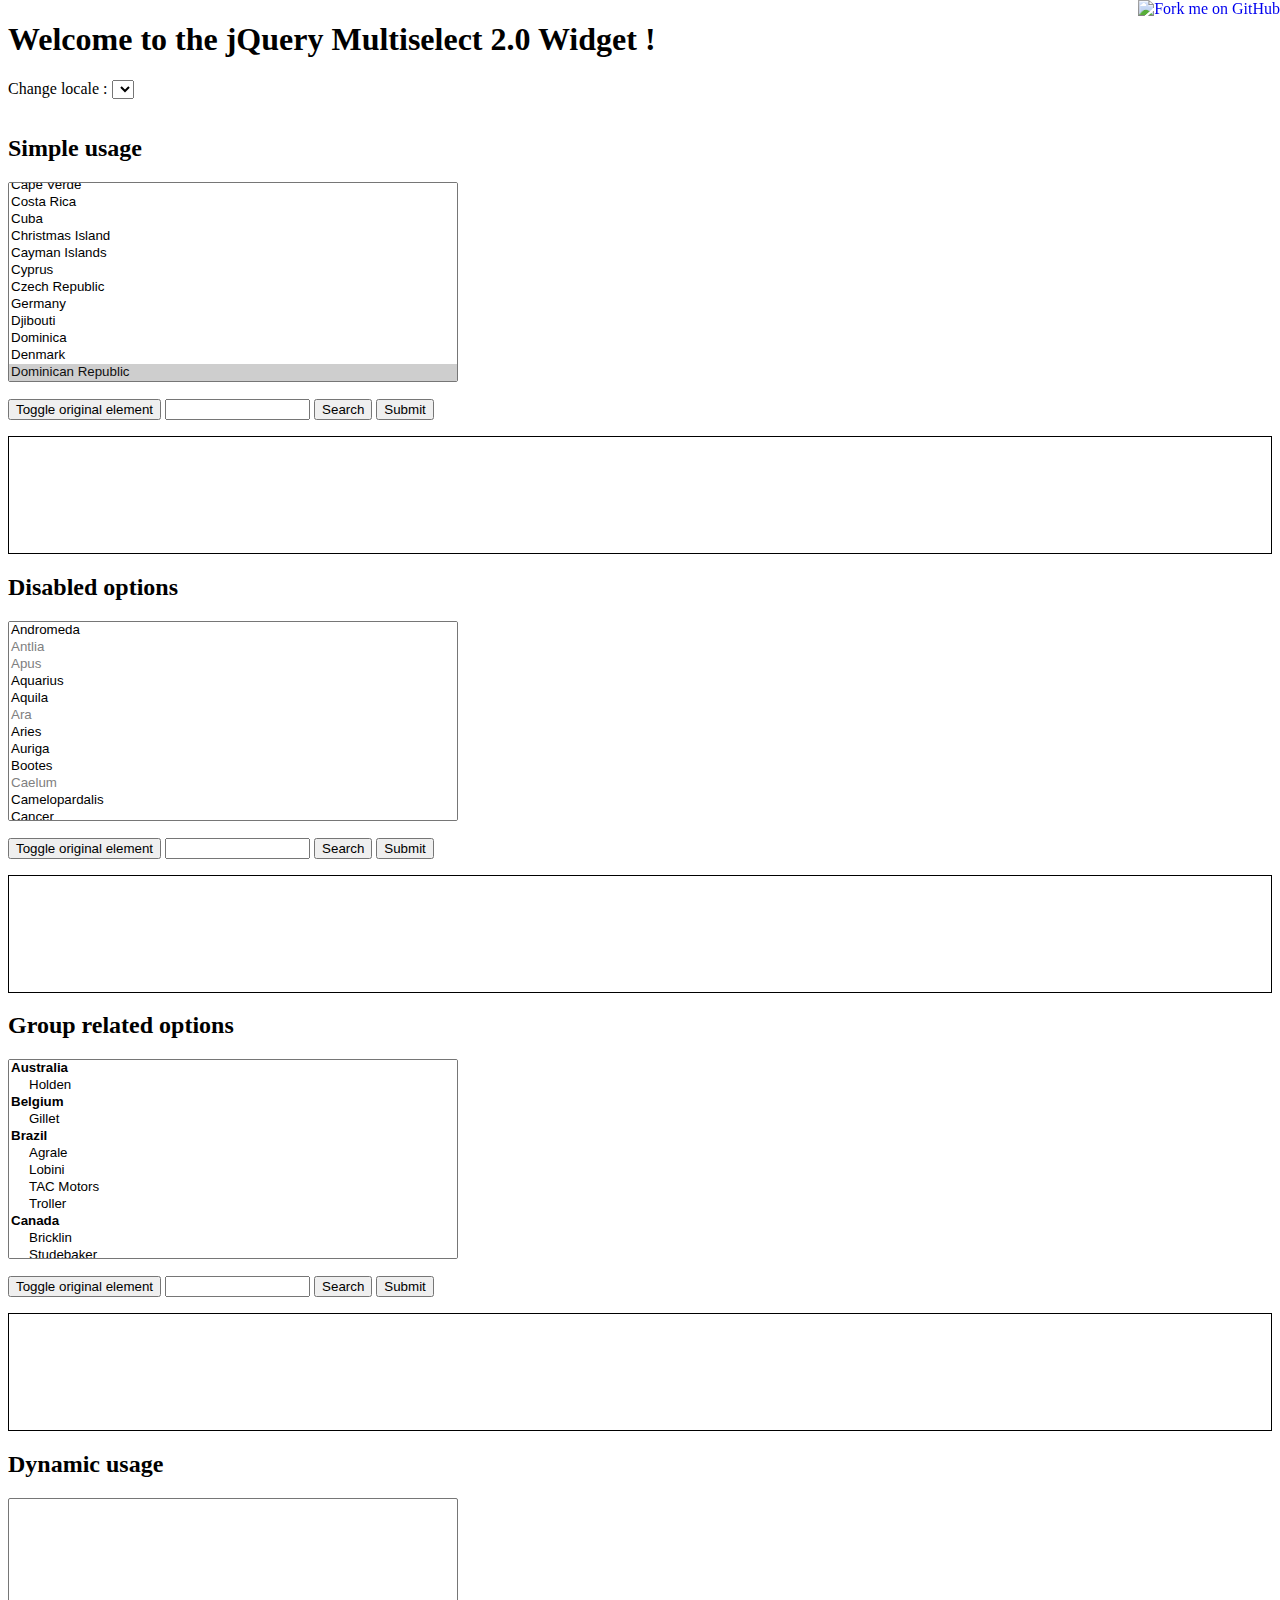
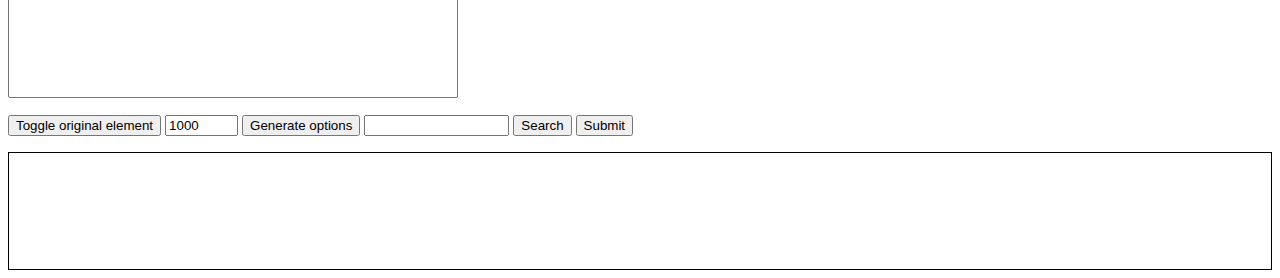
==== index.html @ b4bdcbb4 "Merge 84229380d74166da62667d35174a8d87cfc5ceb6 into d65c426555239093dc6d76ef719927b8bf63e3a0" ====
<!DOCTYPE html>
<html>
    <head>
        <meta http-equiv="Content-Type" content="text/html; charset=utf-8" />
        <title>jQuery Multiselect 2.0 Example Page</title>
        <link type="text/css" href="css/common.css" rel="stylesheet" />
        <link type="text/css" href="css/ui-lightness/jquery-ui-1.9.2.custom.css" rel="stylesheet" />
        <link type="text/css" href="css/jquery-multiselect-2.0.css" rel="stylesheet" />
        <script type="text/javascript" src="js/jquery-1.8.3.js"></script>
        <script type="text/javascript" src="js/jquery-ui-1.9.2.custom.js"></script>
        <script type="text/javascript" src="js/jquery-multiselect-2.0.js"></script>
        <script type="text/javascript" src="js/locales/jquery-multiselect-2_fr.js"></script>
        <script type="text/javascript" src="js/jquery.themeswitcher.min.js"></script>
        <script type="text/javascript">
            $(function() {
                //navigator.userLanguage = 'fr';

                if ($.fn.themeswitcher) {
                    $('#switcher')
                        .css('padding-bottom', '8px')
                        .before('<h4>Use the themeroller to dynamically change look and feel</h4>')
                        .themeswitcher({imgpath: "images/"});
                }


                var defaultOptions = {
                    moveEffect: 'blind',
                    moveEffectOptions: {direction:'vertical'},
                    moveEffectSpeed: 'fast'
                };

                var widgets = {
                    'simple': $.extend($.extend({}, defaultOptions), {
                        sortMethod: 'standard',
                        sortable: true
                    }),
                    'disabled': $.extend({}, defaultOptions),
                    'groups': $.extend($.extend({}, defaultOptions), {
                        sortMethod: 'standard',
                        showEmptyGroups: true,
                        sortable: true
                    }),
                    'dynamic': $.extend({}, defaultOptions)
                };

                $.each(widgets, function(k, i) {
                    $('#multiselect_'+k).multiselect(i).bind('multiselectChange', function(evt, ui) {
                        var values = $.map(ui.optionElements, function(opt) { return $(opt).attr('value'); }).join(', ');
                        $('#debug_'+k).prepend( $('<div></div>').text('Multiselect change event! ' + (ui.optionElements.length == $('#multiselect_'+k).find('option').size() ? 'all ' : '') + (ui.optionElements.length + ' value' + (ui.optionElements.length > 1 ? 's were' : ' was')) + ' ' + (ui.selected ? 'selected' : 'deselected') + ' (' + values + ')') );
                    }).bind('multiselectSearch', function(evt, ui) {
                        $('#debug_'+k).prepend( $('<div></div>').text('Multiselect search event! searching for "' + ui.text + '"') );
                    }).closest('form').submit(function(evt) {
                        evt.preventDefault(); evt.stopPropagation();

                        $('#debug_'+k).prepend( $('<div></div>').text("Submit query = " + $(this).serialize() ) );

                        return false;
                    });

                    $('#btnToggleOriginal_'+k).click(function() {
                        var _m = $('#multiselect_'+k);
                        if (_m.is(':visible')) {
                            _m.next().toggle().end().toggleClass('uix-multiselect-original').multiselect('refresh');
                        } else {
                            _m.toggleClass('uix-multiselect-original').next().toggle();
                        }
                        return false;
                    });
                    $('#btnSearch_'+k).click(function() {
                        $('#multiselect_'+k).multiselect('search', $('#txtSearch_'+k).val());
                    });

                });

                $('#btnGenerate_dynamic').click(function() {
                    var start = new Date().getTime();
                    var temp = $('<select></select>');
                    var count = parseInt($('#txtGenerate_dynamic').val());
                    for (var i=0; i<count; i++) {
                        temp.append($('<option></option>').val('item'+(i+1)).text("Item " + (i+1)));
                    }
                    $('#multiselect_dynamic').empty().html(temp.html()).multiselect('refresh', function() {
                        var diff = new Date().getTime() - start;
                        if (diff > 1000) {
                            diff /= 1000;
                            if (diff > 60) {
                                diff = (diff / 60) + " min";
                            } else {
                                diff += " sec";
                            }
                        } else {
                            diff += " ms";
                        }
                        $('#debug_dynamic').prepend($('<div></div>').text("Generated " + count + " options in " + diff));
                    });
                });



                $('#selectLocale').change(function() {
                    $('.multiselect').multiselect('locale', $(this).val() );
                });

                // build locale options
                for (var locale in $.uix.multiselect.i18n) {
                    $('#selectLocale').append($('<option></option>').attr('value', locale).text(locale.length == 0 ? '(default)' : locale));
                }
                $('#selectLocale').val($('#multiselect').multiselect('locale'));

            });
        </script>
        <style type="text/css">
            .multiselect {
                width: 450px;
                height: 200px;
            }
            #locales { padding-bottom:16px; }
            div.debug_uiControls {
                margin-top: 16px;
            }
            div.debug_log {
                height: 100px;
                overflow: auto;
                border: 1px solid black;
                padding: 8px;
                margin-top: 16px;
            }
            .example-container {
                overflow:visible;
                width:100%;
            }
        </style>
    </head>
    <body>

    <div id="content">

        <a href="https://github.com/yanickrochon/jquery.multiselect-2">
            <img style="position: fixed; top: 0; right: 0; border: 0;" src="https://s3.amazonaws.com/github/ribbons/forkme_right_orange_ff7600.png" alt="Fork me on GitHub">
        </a>

        <h1>Welcome to the jQuery Multiselect 2.0 Widget !</h1>

        <div id="switcher"></div>
        <div id="locales">
            <label for="selectLocale">Change locale : </label><select id="selectLocale" name="selectLocale"></select>
        </div>

        <div id="usage_simple">
            <form action="" method="get">
            <h2>Simple usage</h2>
            <div class="example-container ui-helper-clearfix">
            <select id="multiselect_simple" name="multiselect" class="multiselect" multiple="multiple">
                <option value="ABW">Aruba</option>
                <option value="AFG">Afghanistan</option>
                <option value="AGO">Angola</option>
                <option value="AIA">Anguilla</option>
                <option value="ALA">Åland Islands</option>
                <option value="ALB">Albania</option>
                <option value="AND">Andorra</option>
                <option value="ANT">Netherlands Antilles</option>
                <option value="ARE">United Arab Emirates</option>
                <option value="ARG">Argentina</option>
                <option value="ARM">Armenia</option>
                <option value="ASM">American Samoa</option>
                <option value="ATA">Antarctica</option>
                <option value="ATF">French Southern Territories</option>
                <option value="ATG">Antigua and Barbuda</option>
                <option value="AUS">Australia</option>
                <option value="AUT">Austria</option>
                <option value="AZE">Azerbaijan</option>
                <option value="BDI">Burundi</option>
                <option value="BEL">Belgium</option>
                <option value="BEN">Benin</option>
                <option value="BFA">Burkina Faso</option>
                <option value="BGD">Bangladesh</option>
                <option value="BGR">Bulgaria</option>
                <option value="BHR">Bahrain</option>
                <option value="BHS">Bahamas</option>
                <option value="BIH">Bosnia and Herzegovina</option>
                <option value="BLM">Saint Barthélemy</option>
                <option value="BLR">Belarus</option>
                <option value="BLZ">Belize</option>
                <option value="BMU">Bermuda</option>
                <option value="BOL">Bolivia</option>
                <option value="BRA">Brazil</option>
                <option value="BRB">Barbados</option>
                <option value="BRN">Brunei Darussalam</option>
                <option value="BTN">Bhutan</option>
                <option value="BVT">Bouvet Island</option>
                <option value="BWA">Botswana</option>
                <option value="CAF">Central African Republic</option>
                <option value="CAN">Canada</option>
                <option value="CCK">Cocos Islands</option>
                <option value="CHE">Switzerland</option>
                <option value="CHL">Chile</option>
                <option value="CHN">China</option>
                <option value="CIV">Côte d'Ivoire</option>
                <option value="CMR">Cameroon</option>
                <option value="COD">Congo, The Democratic Republic of the</option>
                <option value="COG">Congo</option>
                <option value="COK">Cook Islands</option>
                <option value="COL">Colombia</option>
                <option value="COM">Comoros</option>
                <option value="CPV">Cape Verde</option>
                <option value="CRI">Costa Rica</option>
                <option value="CUB">Cuba</option>
                <option value="CXR">Christmas Island</option>
                <option value="CYM">Cayman Islands</option>
                <option value="CYP">Cyprus</option>
                <option value="CZE">Czech Republic</option>
                <option value="DEU">Germany</option>
                <option value="DJI">Djibouti</option>
                <option value="DMA">Dominica</option>
                <option value="DNK">Denmark</option>
                <option value="DOM" selected="selected">Dominican Republic</option>
                <option value="DZA">Algeria</option>
                <option value="ECU">Ecuador</option>
                <option value="EGY">Egypt</option>
                <option value="ERI" selected="selected">Eritrea</option>
                <option value="ESH">Western Sahara</option>
                <option value="ESP">Spain</option>
                <option value="EST">Estonia</option>
                <option value="ETH">Ethiopia</option>
                <option value="FIN">Finland</option>
                <option value="FJI">Fiji</option>
                <option value="FLK">Falkland Islands</option>
                <option value="FRA">France</option>
                <option value="FRO">Faroe Islands</option>
                <option value="FSM">Micronesia, Federated States of</option>
                <option value="GAB">Gabon</option>
                <option value="GBR">United Kingdom</option>
                <option value="GEO">Georgia</option>
                <option value="GGY">Guernsey</option>
                <option value="GHA">Ghana</option>
                <option value="GIB">Gibraltar</option>
                <option value="GIN">Guinea</option>
                <option value="GLP">Guadeloupe</option>
                <option value="GMB">Gambia</option>
                <option value="GNB">Guinea-Bissau</option>
                <option value="GNQ">Equatorial Guinea</option>
                <option value="GRC">Greece</option>
                <option value="GRD">Grenada</option>
                <option value="GRL">Greenland</option>
                <option value="GTM">Guatemala</option>
                <option value="GUF">French Guiana</option>
                <option value="GUM">Guam</option>
                <option value="GUY">Guyana</option>
                <option value="HKG">Hong Kong</option>
                <option value="HMD" selected="selected">Heard Island and McDonald Islands</option>
                <option value="HND">Honduras</option>
                <option value="HRV">Croatia</option>
                <option value="HTI" selected="selected">Haiti</option>
                <option value="HUN">Hungary</option>
                <option value="IDN">Indonesia</option>
                <option value="IMN">Isle of Man</option>
                <option value="IND">India</option>
                <option value="IOT">British Indian Ocean Territory</option>
                <option value="IRL">Ireland</option>
                <option value="IRN">Iran, Islamic Republic of</option>
                <option value="IRQ">Iraq</option>
                <option value="ISL">Iceland</option>
                <option value="ISR">Israel</option>
                <option value="ITA">Italy</option>
                <option value="JAM">Jamaica</option>
                <option value="JEY">Jersey</option>
                <option value="JOR">Jordan</option>
                <option value="JPN">Japan</option>
                <option value="KAZ">Kazakhstan</option>
                <option value="KEN">Kenya</option>
                <option value="KGZ">Kyrgyzstan</option>
                <option value="KHM">Cambodia</option>
                <option value="KIR">Kiribati</option>
                <option value="KNA">Saint Kitts and Nevis</option>
                <option value="KOR">Korea, Republic of</option>
                <option value="KWT">Kuwait</option>
                <option value="LAO">Lao, People's Democratic Republic</option>
                <option value="LBN">Lebanon</option>
                <option value="LBR">Liberia</option>
                <option value="LBY">Libyan Arab Jamahiriya</option>
                <option value="LCA">Saint Lucia</option>
                <option value="LIE">Liechtenstein</option>
                <option value="LKA">Sri Lanka</option>
                <option value="LSO">Lesotho</option>
                <option value="LTU">Lithuania</option>
                <option value="LUX">Luxembourg</option>
                <option value="LVA">Latvia</option>
                <option value="MAC">Macau</option>
                <option value="MAF" selected="selected">Saint Martin</option>
                <option value="MAR">Morocco</option>
                <option value="MCO">Monaco</option>
                <option value="MDA">Moldova, Republic of</option>
                <option value="MDG">Madagascar</option>
                <option value="MDV">Maldives</option>
                <option value="MEX">Mexico</option>
                <option value="MHL">Marshall Islands</option>
                <option value="MKD">Macedonia, The Former Yugoslav Republic of</option>
                <option value="MLI">Mali</option>
                <option value="MLT">Malta</option>
                <option value="MMR">Myanmar</option>
                <option value="MNE">Montenegro</option>
                <option value="MNG">Mongolia</option>
                <option value="MNP">Northern Mariana Islands</option>
                <option value="MOZ">Mozambique</option>
                <option value="MRT" selected="selected">Mauritania</option>
                <option value="MSR">Montserrat</option>
                <option value="MTQ">Martinique</option>
                <option value="MUS">Mauritius</option>
                <option value="MWI">Malawi</option>
                <option value="MYS">Malaysia</option>
                <option value="MYT" selected="selected">Mayotte</option>
                <option value="NAM" selected="selected">Namibia</option>
                <option value="NCL" selected="selected">New Caledonia</option>
                <option value="NER">Niger</option>
                <option value="NFK">Norfolk Island</option>
                <option value="NGA">Nigeria</option>
                <option value="NIC">Nicaragua</option>
                <option value="NIU">Niue</option>
                <option value="NLD">Netherlands</option>
                <option value="NOR">Norway</option>
                <option value="NPL">Nepal</option>
                <option value="NRU">Nauru</option>
                <option value="NZL">New Zealand</option>
                <option value="OMN">Oman</option>
                <option value="PAK">Pakistan</option>
                <option value="PAN">Panama</option>
                <option value="PCN">Pitcairn</option>
                <option value="PER">Peru</option>
                <option value="PHL">Philippines</option>
                <option value="PLW">Palau</option>
                <option value="PNG">Papua New Guinea</option>
                <option value="POL">Poland</option>
                <option value="PRI">Puerto Rico</option>
                <option value="PRK">Korea, Democratic People's Republic of</option>
                <option value="PRT" selected="selected">Portugal</option>
                <option value="PRY">Paraguay</option>
                <option value="PSE">Palestinian Territory</option>
                <option value="PYF">French Polynesia</option>
                <option value="QAT">Qatar</option>
                <option value="REU">Réunion</option>
                <option value="ROU">Romania</option>
                <option value="RUS">Russian Federation</option>
                <option value="RWA">Rwanda</option>
                <option value="SAU">Saudi Arabia</option>
                <option value="SDN">Sudan</option>
                <option value="SEN">Senegal</option>
                <option value="SGP">Singapore</option>
                <option value="SGS">South Georgia and the South Sandwich Islands</option>
                <option value="SHN">Saint Helena</option>
                <option value="SJM">Svalbard and Jan Mayen</option>
                <option value="SLB">Solomon Islands</option>
                <option value="SLE">Sierra Leone</option>
                <option value="SLV">El Salvador</option>
                <option value="SMR">San Marino</option>
                <option value="SOM">Somalia</option>
                <option value="SPM">Saint Pierre and Miquelon</option>
                <option value="SRB" selected="selected">Serbia</option>
                <option value="STP">Sao Tome and Principe </option>
                <option value="SUR">Suriname</option>
                <option value="SVK">Slovakia</option>
                <option value="SVN">Slovenia</option>
                <option value="SWE">Sweden</option>
                <option value="SWZ">Swaziland</option>
                <option value="SYC" selected="selected">Seychelles</option>
                <option value="SYR">Syrian Arab Republic</option>
                <option value="TCA">Turks and Caicos Islands</option>
                <option value="TCD">Chad</option>
                <option value="TGO">Togo</option>
                <option value="THA">Thailand</option>
                <option value="TJK">Tajikistan</option>
                <option value="TKL">Tokelau</option>
                <option value="TKM">Turkmenistan</option>
                <option value="TLS">Timor-Leste</option>
                <option value="TON">Tonga</option>
                <option value="TTO" selected="selected">Trinidad and Tobago</option>
                <option value="TUN">Tunisia</option>
                <option value="TUR">Turkey</option>
                <option value="TUV">Tuvalu</option>
                <option value="TWN">Taiwan</option>
                <option value="TZA">Tanzania, United Republic of</option>
                <option value="UGA">Uganda</option>
                <option value="UKR">Ukraine</option>
                <option value="UMI">United States Minor Outlying Islands</option>
                <option value="URY">Uruguay</option>
                <option value="USA">United States</option>
                <option value="UZB">Uzbekistan</option>
                <option value="VAT">Holy See (Vatican City State)</option>
                <option value="VCT">Saint Vincent and the Grenadines</option>
                <option value="VEN">Venezuela</option>
                <option value="VGB">Virgin Islands, British</option>
                <option value="VIR">Virgin Islands, U.S.</option>
                <option value="VNM">Viet Nam</option>
                <option value="VUT">Vanuatu</option>
                <option value="WLF">Wallis and Futuna</option>
                <option value="WSM">Samoa</option>
                <option value="YEM">Yemen</option>
                <option value="ZAF" selected="selected">South Africa</option>
                <option value="ZMB">Zambia</option>
                <option value="ZWE">Zimbabwe</option></select>
            </div>

            <div class="debug_uiControls">
                <button id="btnToggleOriginal_simple">Toggle original element</button>
                <input type="text" id="txtSearch_simple" size="15" />
                <button id="btnSearch_simple">Search</button>
                <input type="submit" value="Submit" />
            </div>
            </form>

            <div id="debug_simple" class="debug_log"></div>
        </div>

        <div id="usage_disabled">
            <form action="" method="get">
            <h2>Disabled options</h2>
            <div class="example-container ui-helper-clearfix">
            <select id="multiselect_disabled" name="multiselect" class="multiselect" multiple="multiple">
                <option value="And">Andromeda</option>
                <option value="Ant" disabled="disabled">Antlia</option>
                <option value="Aps" disabled="disabled">Apus</option>
                <option value="Aqr">Aquarius</option>
                <option value="Aql">Aquila</option>
                <option value="Ara" disabled="disabled">Ara</option>
                <option value="Ari">Aries</option>
                <option value="Aur">Auriga</option>
                <option value="Boo">Bootes</option>
                <option value="Cae" disabled="disabled">Caelum</option>
                <option value="Cam">Camelopardalis</option>
                <option value="Cnc">Cancer</option>
                <option value="CVn">Canes Venatici</option>
                <option value="CMa" disabled="disabled">Canis Major</option>
                <option value="CMi" disabled="disabled">Canis Minor</option>
                <option value="Cap">Capricornus</option>
                <option value="Car">Carina</option>
                <option value="Cas">Cassiopeia</option>
                <option value="Cen">Centaurus</option>
                <option value="Cep">Cepheus</option>
                <option value="Cet">Cetus</option>
                <option value="Cha" disabled="disabled">Chamaleon</option>
                <option value="Cir" disabled="disabled">Circinus</option>
                <option value="Col" disabled="disabled">Columba</option>
                <option value="Com" disabled="disabled">Coma Berenices</option>
                <option value="CrA" disabled="disabled">Corona Australis</option>
                <option value="CrB" disabled="disabled">Corona Borealis</option>
                <option value="Crv" disabled="disabled">Corvus</option>
                <option value="Crt" disabled="disabled">Crater</option>
                <option value="Cru" disabled="disabled">Crux</option>
                <option value="Cyg">Cygnus</option>
                <option value="Del" disabled="disabled">Delphinus</option>
                <option value="Dor" disabled="disabled">Dorado</option>
                <option value="Dra">Draco</option>
                <option value="Equ" disabled="disabled">Equuleus</option>
                <option value="Eri">Eridanus</option>
                <option value="For" disabled="disabled">Fornax</option>
                <option value="Gem">Gemini</option>
                <option value="Gru" disabled="disabled">Grus</option>
                <option value="Her">Hercules</option>
                <option value="Hor" disabled="disabled">Horologium</option>
                <option value="Hya">Hydra</option>
                <option value="Hyi" disabled="disabled">Hydrus</option>
                <option value="Ind" disabled="disabled">Indus</option>
                <option value="Lac" disabled="disabled">Lacerta</option>
                <option value="Leo">Leo</option>
                <option value="LMi" disabled="disabled">Leo Minor</option>
                <option value="Lep" disabled="disabled">Lepus</option>
                <option value="Lib">Libra</option>
                <option value="Lup" disabled="disabled">Lupus</option>
                <option value="Lyn">Lynx</option>
                <option value="Lyr" disabled="disabled">Lyra</option>
                <option value="Men" disabled="disabled">Mensa</option>
                <option value="Mic" disabled="disabled">Microscopium</option>
                <option value="Mon">Monoceros</option>
                <option value="Mus" disabled="disabled">Musca</option>
                <option value="Nor" disabled="disabled">Norma</option>
                <option value="Oct" disabled="disabled">Octans</option>
                <option value="Oph">Ophiucus</option>
                <option value="Ori">Orion</option>
                <option value="Pav" disabled="disabled">Pavo</option>
                <option value="Peg">Pegasus</option>
                <option value="Per">Perseus</option>
                <option value="Phe">Phoenix</option>
                <option value="Pic" disabled="disabled">Pictor</option>
                <option value="Psc">Pisces</option>
                <option value="PsA" disabled="disabled">Pisces Austrinus</option>
                <option value="Pup">Puppis</option>
                <option value="Pyx" disabled="disabled">Pyxis</option>
                <option value="Ret" disabled="disabled">Reticulum</option>
                <option value="Sge" disabled="disabled">Sagitta</option>
                <option value="Sgr">Sagittarius</option>
                <option value="Sco">Scorpius</option>
                <option value="Scl">Sculptor</option>
                <option value="Sct" disabled="disabled">Scutum</option>
                <option value="Ser">Serpens</option>
                <option value="Sex" disabled="disabled">Sextans</option>
                <option value="Tau">Taurus</option>
                <option value="Tel" disabled="disabled">Telescopium</option>
                <option value="Tri" disabled="disabled">Triangulum</option>
                <option value="TrA" disabled="disabled">Triangulum Australe</option>
                <option value="Tuc" disabled="disabled">Tucana</option>
                <option value="UMa">Ursa Major</option>
                <option value="UMi" disabled="disabled">Ursa Minor</option>
                <option value="Vel">Vela</option>
                <option value="Vir">Virgo</option>
                <option value="Vol" disabled="disabled">Volans</option>
                <option value="Vul" disabled="disabled">Vulpecula</option></select>
            </div>

            <div class="debug_uiControls">
                <button id="btnToggleOriginal_disabled">Toggle original element</button>
                <input type="text" id="txtSearch_disabled" size="15" />
                <button id="btnSearch_disabled">Search</button>
                <input type="submit" value="Submit" />
            </div>
            </form>

            <div id="debug_disabled" class="debug_log"></div>
        </div>

        <div id="usage_groups">
            <form action="" method="get">
            <h2>Group related options</h2>
            <div class="example-container ui-helper-clearfix">
            <select id="multiselect_groups" name="multiselect" class="multiselect" multiple="multiple">
            <optgroup label="Australia">
                <option value="Holden">Holden</option>
            </optgroup><optgroup label="Belgium">
                <option value="Gillet">Gillet</option>
            </optgroup><optgroup label="Brazil">
                <option value="Agrale">Agrale</option>
                <option value="Lobini">Lobini</option>
                <option value="TAC Motors">TAC Motors</option>
                <option value="Troller">Troller</option>
            </optgroup><optgroup label="Canada">
                <option value="Bricklin">Bricklin</option>
                <option value="Studebaker">Studebaker</option>
            </optgroup><optgroup label="China">
            </optgroup><optgroup label="Czech Republic">
                <option value="Avia">Avia</option>
                <option value="Kaipan">Kaipan</option>
                <option value="Praga">Praga</option>
                <option value="Skoda Auto">Skoda Auto</option>
                <option value="Tatra">Tatra</option>
            </optgroup><optgroup label="France">
                <option value="ACMA">ACMA</option>
                <option value="Aixam">Aixam</option>
                <option value="Bugatti">Bugatti</option>
                <option value="Citroen">Citroen</option>
                <option value="Cottin & Desgouttes">Cottin & Desgouttes</option>
                <option value="Facel Vega">Facel Vega</option>
                <option value="Matra">Matra</option>
                <option value="Peugeot">Peugeot</option>
                <option value="Renault">Renault</option>
            </optgroup><optgroup label="Germany">
                <option value="Audi">Audi</option>
                <option value="AWZ">AWZ</option>
                <option value="Barkas">Barkas</option>
                <option value="Bitter">Bitter</option>
                <option value="BMW">BMW</option>
                <option value="Borgward">Borgward</option>
                <option value="Büssing">Büssing</option>
                <option value="DKW">DKW</option>
                <option value="Glas">Glas</option>
                <option value="Goliath">Goliath</option>
                <option value="Hansa">Hansa</option>
                <option value="Heinkel">Heinkel</option>
                <option value="Horch">Horch</option>
                <option value="Lloyd">Lloyd</option>
                <option value="Maybach">Maybach</option>
                <option value="MAN">MAN</option>
                <option value="Mercedes-Benz">Mercedes-Benz</option>
                <option value="Multicar">Multicar</option>
                <option value="NAG">NAG</option>
                <option value="Neoplan">Neoplan</option>
                <option value="Opel">Opel</option>
                <option value="Porsche">Porsche</option>
                <option value="Robur">Robur</option>
                <option value="Simson">Simson</option>
                <option value="Trabant">Trabant</option>
                <option value="Volkswagen">Volkswagen</option>
                <option value="Wanderer">Wanderer</option>
                <option value="Wartburg">Wartburg</option>
            </optgroup><optgroup label="India">
                <option value="Ashok Leyland">Ashok Leyland</option>
                <option value="Chinkara Motors">Chinkara Motors</option>
                <option value="DC Design">DC Design</option>
                <option value="Force Motors">Force Motors</option>
                <option value="Hindustan Motors">Hindustan Motors</option>
                <option value="ICML">ICML</option>
                <option value="Mahindra & Mahindra Limited">Mahindra & Mahindra Limited</option>
                <option value="Maruti Suzuki">Maruti Suzuki</option>
                <option value="Premier Automobiles Limited">Premier Automobiles Limited</option>
                <option value="Tata Motors">Tata Motors</option>
                <option value="SML ISUZU">SML ISUZU</option>
            </optgroup><optgroup label="Iran">
                <option value="Bahman Group">Bahman Group</option>
                <option value="IKCO (Iran Khodro)">IKCO (Iran Khodro)</option>
                <option value="Kerman Motors">Kerman Motors</option>
                <option value="Kish Khodro">Kish Khodro</option>
                <option value="MVM">MVM</option>
                <option value="Pars Khodro">Pars Khodro</option>
                <option value="SAIPA">SAIPA</option>
            </optgroup><optgroup label="Italy">
                <option value="Alfa Romeo">Alfa Romeo</option>
                <option value="DR Motor">DR Motor</option>
                <option value="Ferrari">Ferrari</option>
                <option value="Fiat">Fiat</option>
                <option value="Intermeccanica">Intermeccanica</option>
                <option value="Lamborghini">Lamborghini</option>
                <option value="Lancia">Lancia</option>
                <option value="Maserati">Maserati</option>
                <option value="Pagani">Pagani</option>
                <option value="Siata">Siata</option>
                <option value="Vignale">Vignale</option>
            </optgroup><optgroup label="Japan">
                <option value="Acura">Acura</option>
                <option value="Daihatsu">Daihatsu</option>
                <option value="Datsun">Datsun</option>
                <option value="Hino">Hino</option>
                <option value="Honda">Honda</option>
                <option value="Infiniti">Infiniti</option>
                <option value="Isuzu">Isuzu</option>
                <option value="Lexus">Lexus</option>
                <option value="Mazda">Mazda</option>
                <option value="Mitsubishi Motors">Mitsubishi Motors</option>
                <option value="Nissan">Nissan</option>
                <option value="Subaru">Subaru</option>
                <option value="Suzuki">Suzuki</option>
                <option value="Toyota">Toyota</option>
                <option value="Yamaha">Yamaha</option>
            </optgroup><optgroup label="Malaysia">
                <option value="Naza">Naza</option>
                <option value="Perodua">Perodua</option>
                <option value="Proton">Proton</option>
            </optgroup><optgroup label="Mexico">
                <option value="Mastretta">Mastretta</option>
                <option value="DINA">DINA</option>
                <option value="King">King</option>
                <option value="Tranvias-Cimex">Tranvias-Cimex</option>
                <option value="Vehizero">Vehizero</option>
                <option value="Carabela">Carabela</option>
                <option value="Italika">Italika</option>
            </optgroup><optgroup label="Monaco">
                <option value="Venturi">Venturi</option>
            </optgroup><optgroup label="Netherlands">
                <option value="DAF">DAF</option>
                <option value="Spyker">Spyker</option>
            </optgroup><optgroup label="Romania">
                <option value="Automobile Dacia">Automobile Dacia</option>
            </optgroup><optgroup label="Russia">
                <option value="Avtoframos">Avtoframos</option>
                <option value="GAZ">GAZ</option>
                <option value="Kamaz">Kamaz</option>
                <option value="Lada">Lada</option>
                <option value="Marussia Motors">Marussia Motors</option>
                <option value="Volga">Volga</option>
            </optgroup><optgroup label="Serbia">
                <option value="Zastava Automobiles">Zastava Automobiles</option>
            </optgroup><optgroup label="South Africa">
                <option value="G.S.M.">G.S.M.</option>
            </optgroup><optgroup label="South Korea">
                <option value="GM Korea">GM Korea</option>
                <option value="Hyundai Motor Company">Hyundai Motor Company</option>
                <option value="Kia Motors">Kia Motors</option>
                <option value="Renault Samsung Motors">Renault Samsung Motors</option>
                <option value="SsangYong Motor Company">SsangYong Motor Company</option>
            </optgroup><optgroup label="Spain">
                <option value="SEAT">SEAT</option>
            </optgroup><optgroup label="Sweden">
                <option value="Koenigsegg">Koenigsegg</option>
                <option value="Jösse Car">Jösse Car</option>
                <option value="Saab">Saab</option>
                <option value="Volvo">Volvo</option>
            </optgroup><optgroup label="Switzerland">
                <option value="Enzmann">Enzmann</option>
            </optgroup><optgroup label="United Kingdom">
                <option value="AC">AC</option>
                <option value="Allard">Allard</option>
                <option value="Alvis">Alvis</option>
                <option value="Armstrong Siddeley">Armstrong Siddeley</option>
                <option value="Aston Martin">Aston Martin</option>
                <option value="Austin-Healey">Austin-Healey</option>
                <option value="Bentley">Bentley</option>
                <option value="Bristol">Bristol</option>
                <option value="British Leyland">British Leyland</option>
                <option value="Caterham">Caterham</option>
                <option value="Daimler">Daimler</option>
                <option value="Elva">Elva</option>
                <option value="Ginetta">Ginetta</option>
                <option value="Gordon Keeble">Gordon Keeble</option>
                <option value="Hillman">Hillman</option>
                <option value="Humber">Humber</option>
                <option value="Jaguar">Jaguar</option>
                <option value="Jensen">Jensen</option>
                <option value="Jowett">Jowett</option>
                <option value="Lanchester">Lanchester</option>
                <option value="Land Rover">Land Rover</option>
                <option value="Lotus">Lotus</option>
                <option value="Marcos">Marcos</option>
                <option value="MG">MG</option>
                <option value="MG Cars">MG Cars</option>
                <option value="Mini Cooper">Mini Cooper</option>
                <option value="Morgan">Morgan</option>
                <option value="Morris">Morris</option>
                <option value="Noble">Noble</option>
                <option value="Riley">Riley</option>
                <option value="Rolls Royce">Rolls Royce</option>
                <option value="Rover">Rover</option>
                <option value="Singer">Singer</option>
                <option value="Sunbeam">Sunbeam</option>
                <option value="Triumph">Triumph</option>
                <option value="Trojan">Trojan</option>
                <option value="TVR">TVR</option>
                <option value="Vauxhall">Vauxhall</option>
                <option value="Wolseley">Wolseley</option>
            </optgroup><optgroup label="United States">
                <option value="Buick">Buick</option>
                <option value="Cadillac">Cadillac</option>
                <option value="Chevrolet">Chevrolet</option>
                <option value="Coda">Coda</option>
                <option value="Chrysler">Chrysler</option>
                <option value="DeLorean Motor Company">DeLorean Motor Company</option>
                <option value="Dodge">Dodge</option>
                <option value="Fisker">Fisker</option>
                <option value="Ford">Ford</option>
                <option value="Global Electric Motorcars">Global Electric Motorcars</option>
                <option value="GMC">GMC</option>
                <option value="International Harvester">International Harvester</option>
                <option value="Jeep">Jeep</option>
                <option value="Lincoln">Lincoln</option>
                <option value="Navistar International">Navistar International</option>
                <option value="Scion">Scion</option>
                <option value="Tesla">Tesla</option>
            </optgroup>
            </select>
            </div>

            <div class="debug_uiControls">
                <button id="btnToggleOriginal_groups">Toggle original element</button>
                <input type="text" id="txtSearch_groups" size="15" />
                <button id="btnSearch_groups">Search</button>
                <input type="submit" value="Submit" />
            </div>
            </form>

            <div id="debug_groups" class="debug_log"></div>
        </div>

        <div id="usage_dynamic">
            <form action="" method="get">
            <h2>Dynamic usage</h2>
            <div class="example-container ui-helper-clearfix">
            <select id="multiselect_dynamic" name="multiselect" class="multiselect" multiple="multiple"></select>
            </div>

            <div class="debug_uiControls">
                <button id="btnToggleOriginal_dynamic">Toggle original element</button>
                <input type="text" id="txtGenerate_dynamic" size="6" maxlength="5" value="1000" />
                <button id="btnGenerate_dynamic">Generate options</button>
                <input type="text" id="txtSearch_dynamic" size="15" />
                <button id="btnSearch_dynamic">Search</button>
                <input type="submit" value="Submit" />
            </div>
            </form>

            <div id="debug_dynamic" class="debug_log"></div>
        </div>


    </div>

    </body>
</html>
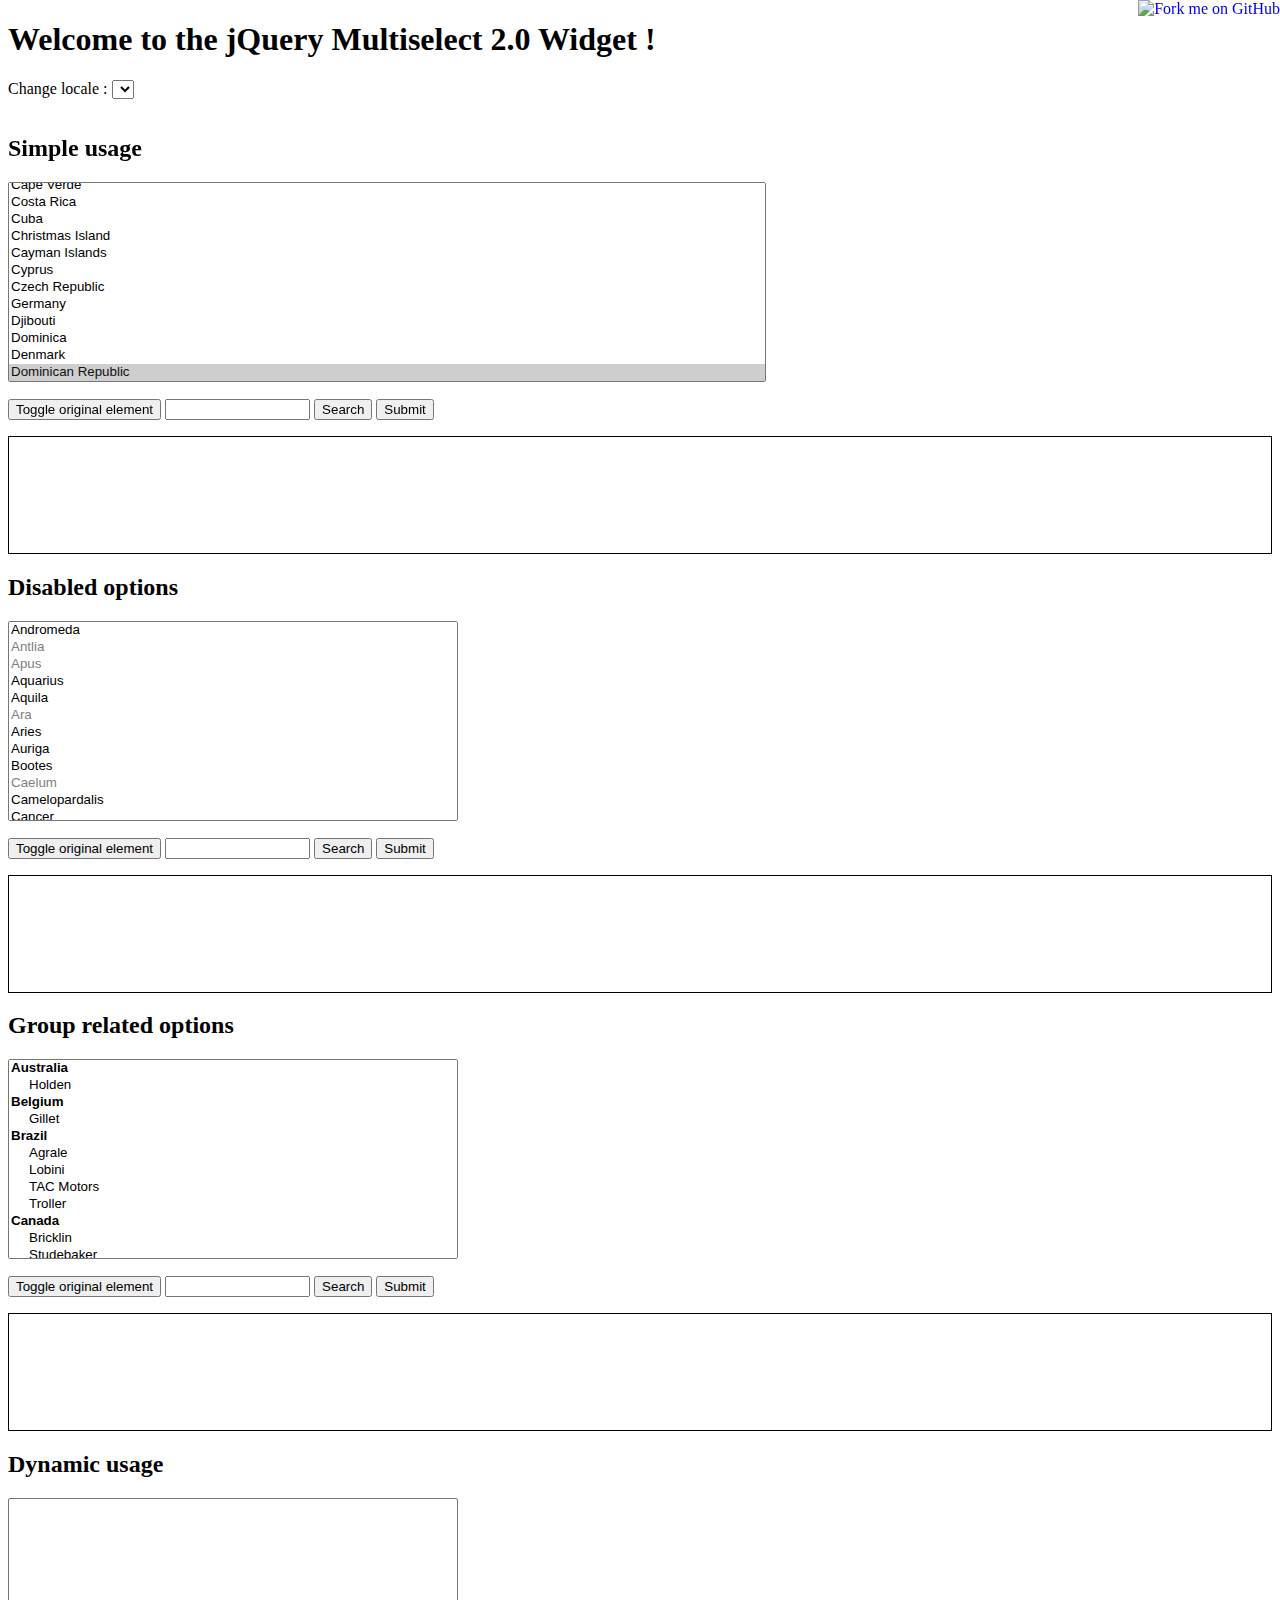
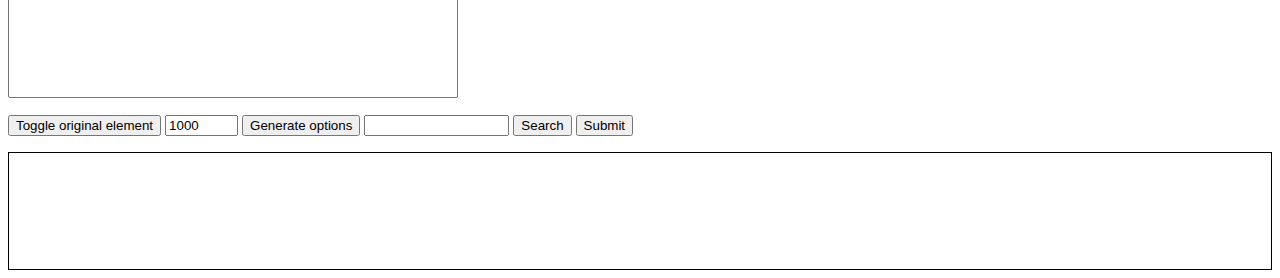
==== commit eda54171: "Removed broken experimental function to resolve issue #84." ====
--- a/index.html
+++ b/index.html
@@ -4,12 +4,19 @@
         <meta http-equiv="Content-Type" content="text/html; charset=utf-8" />
         <title>jQuery Multiselect 2.0 Example Page</title>
         <link type="text/css" href="css/common.css" rel="stylesheet" />
-        <link type="text/css" href="css/ui-lightness/jquery-ui-1.9.2.custom.css" rel="stylesheet" />
-        <link type="text/css" href="css/jquery-multiselect-2.0.css" rel="stylesheet" />
-        <script type="text/javascript" src="js/jquery-1.8.3.js"></script>
-        <script type="text/javascript" src="js/jquery-ui-1.9.2.custom.js"></script>
-        <script type="text/javascript" src="js/jquery-multiselect-2.0.js"></script>
-        <script type="text/javascript" src="js/locales/jquery-multiselect-2_fr.js"></script>
+        <link rel="stylesheet" href="http://code.jquery.com/ui/1.9.2/themes/base/jquery-ui.css" />
+        <link type="text/css" href="css/jquery.uix.multiselect.css" rel="stylesheet" />
+        <script src="http://code.jquery.com/jquery-1.9.0.min.js"></script>
+        <script src="http://code.jquery.com/ui/1.9.2/jquery-ui.min.js"></script>
+        <script type="text/javascript" src="js/jquery.uix.multiselect.js"></script>
+        <script type="text/javascript" src="js/locales/jquery.uix.multiselect_de.js"></script>
+        <script type="text/javascript" src="js/locales/jquery.uix.multiselect_es.js"></script>
+        <script type="text/javascript" src="js/locales/jquery.uix.multiselect_et.js"></script>
+        <script type="text/javascript" src="js/locales/jquery.uix.multiselect_fr.js"></script>
+        <script type="text/javascript" src="js/locales/jquery.uix.multiselect_nl.js"></script>
+        <script type="text/javascript" src="js/locales/jquery.uix.multiselect_pt.js"></script>
+        <script type="text/javascript" src="js/locales/jquery.uix.multiselect_ru.js"></script>
+        <script type="text/javascript" src="js/locales/jquery.uix.multiselect_sv.js"></script>
         <script type="text/javascript" src="js/jquery.themeswitcher.min.js"></script>
         <script type="text/javascript">
             $(function() {
@@ -24,6 +31,7 @@
 
 
                 var defaultOptions = {
+                    //availableListPosition: 'bottom',
                     moveEffect: 'blind',
                     moveEffectOptions: {direction:'vertical'},
                     moveEffectSpeed: 'fast'
@@ -44,11 +52,11 @@
                 };
 
                 $.each(widgets, function(k, i) {
-                    $('#multiselect_'+k).multiselect(i).bind('multiselectChange', function(evt, ui) {
+                    $('#multiselect_'+k).multiselect(i).on('multiselectChange', function(evt, ui) {
                         var values = $.map(ui.optionElements, function(opt) { return $(opt).attr('value'); }).join(', ');
                         $('#debug_'+k).prepend( $('<div></div>').text('Multiselect change event! ' + (ui.optionElements.length == $('#multiselect_'+k).find('option').size() ? 'all ' : '') + (ui.optionElements.length + ' value' + (ui.optionElements.length > 1 ? 's were' : ' was')) + ' ' + (ui.selected ? 'selected' : 'deselected') + ' (' + values + ')') );
-                    }).bind('multiselectSearch', function(evt, ui) {
-                        $('#debug_'+k).prepend( $('<div></div>').text('Multiselect search event! searching for "' + ui.text + '"') );
+                    }).on('multiselectSearch', function(evt, ui) {
+                        $('#debug_'+k).prepend( $('<div></div>').text('Multiselect beforesearch event! searching for "' + ui.term + '"') );
                     }).closest('form').submit(function(evt) {
                         evt.preventDefault(); evt.stopPropagation();
 
@@ -135,7 +143,7 @@
 
     <div id="content">
 
-        <a href="https://github.com/yanickrochon/jquery.multiselect-2">
+        <a href="https://github.com/yanickrochon/jquery.uix.multiselect">
             <img style="position: fixed; top: 0; right: 0; border: 0;" src="https://s3.amazonaws.com/github/ribbons/forkme_right_orange_ff7600.png" alt="Fork me on GitHub">
         </a>
 
@@ -146,11 +154,11 @@
             <label for="selectLocale">Change locale : </label><select id="selectLocale" name="selectLocale"></select>
         </div>
 
-        <div id="usage_simple">
+        <div id="usage_simple" style="position:relative;">
             <form action="" method="get">
             <h2>Simple usage</h2>
             <div class="example-container ui-helper-clearfix">
-            <select id="multiselect_simple" name="multiselect" class="multiselect" multiple="multiple">
+            <select id="multiselect_simple" name="multiselect" class="multiselect" multiple="multiple" style="width:60%">
                 <option value="ABW">Aruba</option>
                 <option value="AFG">Afghanistan</option>
                 <option value="AGO">Angola</option>
